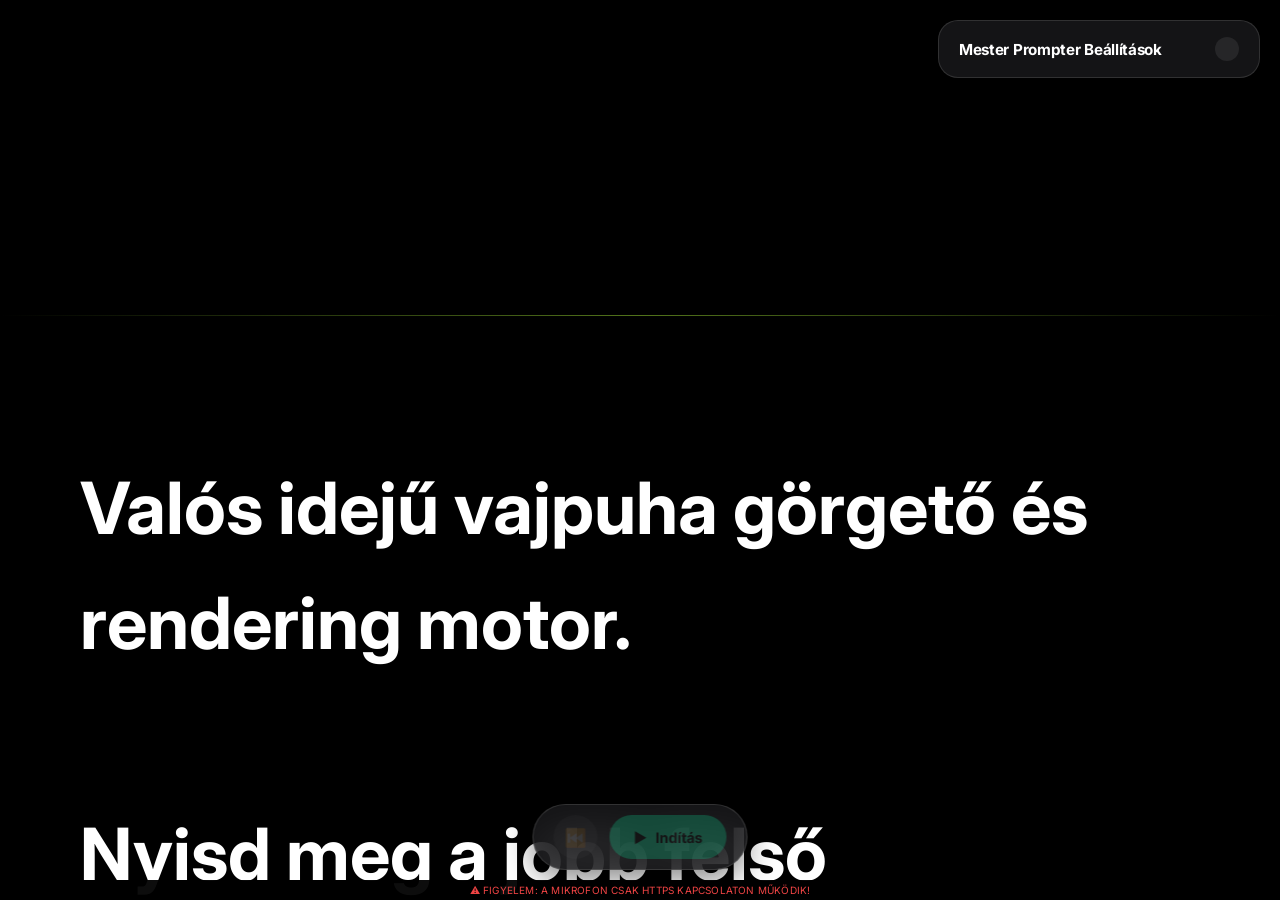
==== prompter.html @ bc0b988a "Fix invisible menu bug and sync HTML files" ====
<!DOCTYPE html>
<html lang="hu">
<head>
    <meta charset="UTF-8">
    <meta name="viewport" content="width=device-width, initial-scale=1.0">
    <title>Mester Prompter - Pro Edition</title>
    <!-- Modern Betűtípusok az olvashatósághoz -->
    <link href="https://fonts.googleapis.com/css2?family=Inter:wght@400;500;700;900&display=swap" rel="stylesheet">
    <link rel="stylesheet" href="prompter.css">
</head>
<body class="theme-dark">

    <!-- Fókusz Zóna Segédvonal (35% fentről by default) -->
    <div class="focus-guide" id="focus-guide">
        <div class="guide-line"></div>
    </div>

    <!-- Fő Prompter Viewport -->
    <div id="prompter-viewport" class="prompter-viewport">
        <!-- A szöveg renderelésének helye -->
        <div id="prompter-content" class="prompter-content text-sizing">
            Valós idejű vajpuha görgető és rendering motor.<br/><br/>
            Nyisd meg a jobb felső "Beállítások" panelt a szkript betöltéséhez!
        </div>
    </div>

    <!-- Fő Vezérlő Panel -->
    <button id="mobile-toggle" class="mobile-toggle" title="Beállítások">⚙️</button>
    <div id="settings-panel" class="settings-panel collapsed">
        <div class="panel-header">
            <h3>Mester Prompter Beállítások</h3>
            <span class="toggle-icon"></span>
        </div>
        
        <div class="panel-body">
            
            <div class="control-group">
                <label>Szkript betöltése</label>
                <textarea id="script-input" rows="4">Ez az utolsó, negyedik mérföldkő! Itt kipróbálhatod a "Vajpuha" görgető motort, ami lineáris interpolációt használ, úgynevezett LERP technikát a tökéletesen sima mozgásért. Még akkor is kalkulál és tolja előre a szöveget a fókusz zónában, ha épp csönd van, hogy a tempó sose akadjon meg. A prediktív technológia teszi igazán profivá ezt a fejlesztést.</textarea>
                <button id="btn-load" class="action-btn play-btn" style="width:100%; border-radius:12px; background: var(--accent-blue); color: white;">Szkript Előkészítése</button>
            </div>

            <div class="control-group">
                <label>Betűméret: <span id="val-fs">72</span>px</label>
                <input type="range" id="set-fs" min="40" max="150" value="72">
            </div>

            <div class="control-group">
                <label>Sormagasság: <span id="val-lh">1.5</span></label>
                <input type="range" id="set-lh" min="1.0" max="2.5" step="0.1" value="1.5">
            </div>

            <div class="control-group">
                <label>Oldalsó Margó: <span id="val-pad">100</span>px</label>
                <input type="range" id="set-pad" min="0" max="400" value="100">
            </div>
            
            <div class="control-group">
                <label>Fókusz Vonal (Anchor): <span id="val-anch">35</span>%</label>
                <input type="range" id="set-anch" min="10" max="90" value="35">
            </div>

            <div class="control-group" style="display:flex; flex-direction:column; gap:12px; margin-top:24px;">
                <label style="display:flex; align-items:center; gap:10px; text-transform:none; cursor:pointer;">
                    <input type="checkbox" id="set-mirror"> Tükrözés (Mirror Mode)
                </label>
                <label style="display:flex; align-items:center; gap:10px; text-transform:none; cursor:pointer;">
                    <input type="checkbox" id="set-guide" checked> Fókusz Vonal Mutatása
                </label>
                <label style="display:flex; align-items:center; gap:10px; text-transform:none; cursor:pointer;">
                    <input type="checkbox" id="set-highlight" checked> Szó Kijelölés Mutatása
                </label>
            </div>

        </div>
        <div class="panel-body" style="padding-top:0;">
            <div style="font-size: 11px; color:#52525b; text-align:center;">
                <span id="sys-status">Készenlét</span> | <span id="sys-wpm">0 WPM</span>
            </div>
        </div>
    </div>

    <!-- Lebegő Irányítópult (Minden nézetben 1 kattintásra elérhető) -->
    <div class="bottom-controls">
        <button id="btn-restart" class="action-btn circle-btn" disabled title="Újrakezdés">⏮️</button>
        <button id="btn-start" class="action-btn play-btn" disabled>
            <span class="icon">▶</span>
            <span class="text">Indítás</span>
        </button>
    </div>

    <!-- Debug Sáv -->
    <div id="debug-bar">Várakozás...</div>

    <script src="tokenizer.js"></script>
    <script src="speechService.js"></script>
    <script src="trackingEngine.js"></script>
    <script src="prompterRenderer.js"></script>
    <script src="masterApp.js"></script>
</body>
</html>
---- prompter.css ----
:root {
    --bg-color: #000000;
    --text-color: #ffffff;
    --text-pending: #71717a;
    --text-active: #a3e635;
    --text-completed: #3f3f46;
    
    --glass-bg: rgba(24, 24, 27, 0.85);
    --glass-border: rgba(255, 255, 255, 0.12);
    --accent-blue: #3b82f6;
    --accent-green: #10b981;
    --accent-red: #ef4444;
    --card-shadow: 0 8px 32px 0 rgba(0, 0, 0, 0.5);
}

body.theme-dark {
    margin: 0;
    padding: 0;
    background-color: var(--bg-color);
    font-family: 'Inter', -apple-system, system-ui, sans-serif;
    color: var(--text-color);
    -webkit-font-smoothing: antialiased;
    overflow: hidden;
}

/* ==================================
   TELEPROMPTER MEGJELENÍTŐ
   ================================== */
.prompter-viewport {
    position: fixed;
    top: 0; left: 0; right: 0; bottom: 0;
    overflow-y: scroll;
    scrollbar-width: none;
}
.prompter-viewport::-webkit-scrollbar { display: none; }

.prompter-content {
    transform: translateZ(0);
    will-change: scroll-position;
    margin: 0 auto;
    padding-bottom: 80vh; 
    padding-top: 50vh;
}

.mirror-mode {
    transform: scaleX(-1) translateZ(0);
}

.text-sizing {
    font-size: 72px;
    line-height: 1.6;
    padding-left: 80px; padding-right: 80px;
    font-weight: 700;
}

.p-word {
    display: inline;
    border-radius: 8px;
    cursor: pointer;
    transition: all 0.2s cubic-bezier(0.4, 0, 0.2, 1);
    padding: 2px 4px;
    margin: -2px -4px;
}

.p-word.pending { color: var(--text-pending); }
.p-word.active { color: #000; background: var(--text-active); }
.p-word.completed { color: var(--text-completed); }

.hide-highlights .p-word {
    color: var(--text-color) !important;
    background: transparent !important;
    padding: 0 !important;
    margin: 0 !important;
}

/* ==================================
   FÓKUSZ ZÓNA
   ================================== */
.focus-guide {
    position: fixed;
    top: 35%; left: 0; right: 0;
    height: 1px;
    z-index: 100;
    pointer-events: none;
}
.guide-line {
    height: 1px;
    background: linear-gradient(90deg, transparent, var(--text-active), transparent);
    opacity: 0.5;
}

/* ==================================
   GLASSMORPHISM PANEL (BEÁLLÍTÁSOK)
   ================================== */
.settings-panel {
    position: fixed;
    top: 20px; right: 20px;
    width: 320px;
    background: var(--glass-bg);
    backdrop-filter: blur(20px);
    -webkit-backdrop-filter: blur(20px);
    border: 1px solid var(--glass-border);
    border-radius: 20px;
    box-shadow: var(--card-shadow);
    z-index: 3000;
    transition: all 0.4s cubic-bezier(0.16, 1, 0.3, 1);
}

.panel-header {
    padding: 16px 20px;
    display: flex; justify-content: space-between; align-items: center;
    cursor: pointer;
}
.panel-header h3 { margin: 0; font-size: 0.95rem; font-weight: 700; letter-spacing: -0.02em; }

.toggle-icon { 
    width: 24px; height: 24px; 
    display: flex; align-items: center; justify-content: center;
    background: rgba(255,255,255,0.08);
    border-radius: 50%;
    transition: 0.3s;
}

.panel-body {
    padding: 0 20px 20px 20px;
    max-height: 500px;
    overflow-y: auto;
}

.settings-panel.collapsed {
    transform: translateY(0);
    opacity: 1;
}

.settings-panel.collapsed .panel-body {
    max-height: 0;
    padding-top: 0;
    padding-bottom: 0;
    overflow: hidden;
    opacity: 0;
    pointer-events: none;
}

.settings-panel.collapsed .toggle-icon {
    transform: rotate(-90deg);
}

/* KÜLÖN HAMBURGER GOMB MOBILON */
.mobile-toggle {
    display: none;
    position: fixed;
    top: 20px; right: 20px;
    width: 56px; height: 56px;
    background: var(--accent-blue);
    border-radius: 50%;
    z-index: 3100;
    box-shadow: 0 8px 24px rgba(0,0,0,0.5);
    align-items: center; justify-content: center;
    cursor: pointer;
    border: none;
    color: white; font-size: 24px;
    transition: transform 0.2s;
}
.mobile-toggle:active { transform: scale(0.9); }

.control-group { margin-top: 20px; }
.control-group label { display: block; font-size: 0.7rem; color: #a1a1aa; font-weight: 700; margin-bottom: 8px; text-transform: uppercase; letter-spacing: 0.05em; }

textarea {
    width: 100%; box-sizing: border-box; background: rgba(0,0,0,0.3); border: 1px solid var(--glass-border);
    border-radius: 12px; padding: 12px; color: white; font-size: 14px;
    margin-bottom: 12px; font-family: inherit;
}

/* SLIDERS */
input[type=range] { width: 100%; accent-color: var(--accent-blue); height: 4px; border-radius: 2px; background: rgba(255,255,255,0.1); cursor: pointer; }

/* ==================================
   LEBEGŐ IRÁNYÍTÓPULT (BOTTOM CONTROLS)
   ================================== */
.bottom-controls {
    position: fixed;
    bottom: 30px; left: 50%;
    transform: translateX(-50%);
    display: flex; gap: 12px; align-items: center;
    background: rgba(24, 24, 27, 0.8);
    backdrop-filter: blur(24px);
    -webkit-backdrop-filter: blur(24px);
    padding: 10px 20px;
    border-radius: 40px;
    border: 1px solid var(--glass-border);
    box-shadow: var(--card-shadow);
    z-index: 4000;
}

.action-btn {
    border: none; border-radius: 30px; 
    cursor: pointer; transition: all 0.2s;
    display: flex; align-items: center; justify-content: center;
    font-family: inherit;
}

.circle-btn {
    width: 44px; height: 44px;
    background: rgba(255,255,255,0.08);
    font-size: 1.1rem;
}

.play-btn {
    height: 44px; padding: 0 24px;
    background: var(--accent-green);
    color: #000; font-weight: 700; font-size: 0.9rem;
    gap: 8px;
}
.play-btn.active { 
    background: var(--accent-red); 
    color: white; 
}

.action-btn:hover:not(:disabled) { transform: translateY(-2px); }
.action-btn:active:not(:disabled) { transform: translateY(0) scale(0.96); }
.action-btn:disabled { opacity: 0.3; cursor: not-allowed; }

/* ==================================
   MOBIL ÉS LANDSCAPE
   ================================== */
@media (max-width: 900px) {
    .mobile-toggle { display: flex; }
    .settings-panel {
        top: 90px; right: 20px; left: 20px; width: auto;
    }
    .text-sizing { font-size: 36px; padding: 0 20px; }
    .bottom-controls { bottom: 20px; }
}

@media (orientation: landscape) and (max-height: 500px) {
    .bottom-controls { bottom: 10px; padding: 6px 12px; }
    .action-btn { height: 38px; }
    .circle-btn { width: 38px; }
    .text-sizing { font-size: 44px; }
    .settings-panel { top: 10px; right: 10px; left: 10px; max-height: 80vh; }
}

/* DEBUG BAR */
#debug-bar {
    position: fixed;
    bottom: 0; left: 0; right: 0;
    padding: 4px 10px; background: rgba(0,0,0,0.95);
    font-size: 10px; color: #52525b; z-index: 5000;
    text-align: center; pointer-events: none;
    letter-spacing: 0.02em;
}
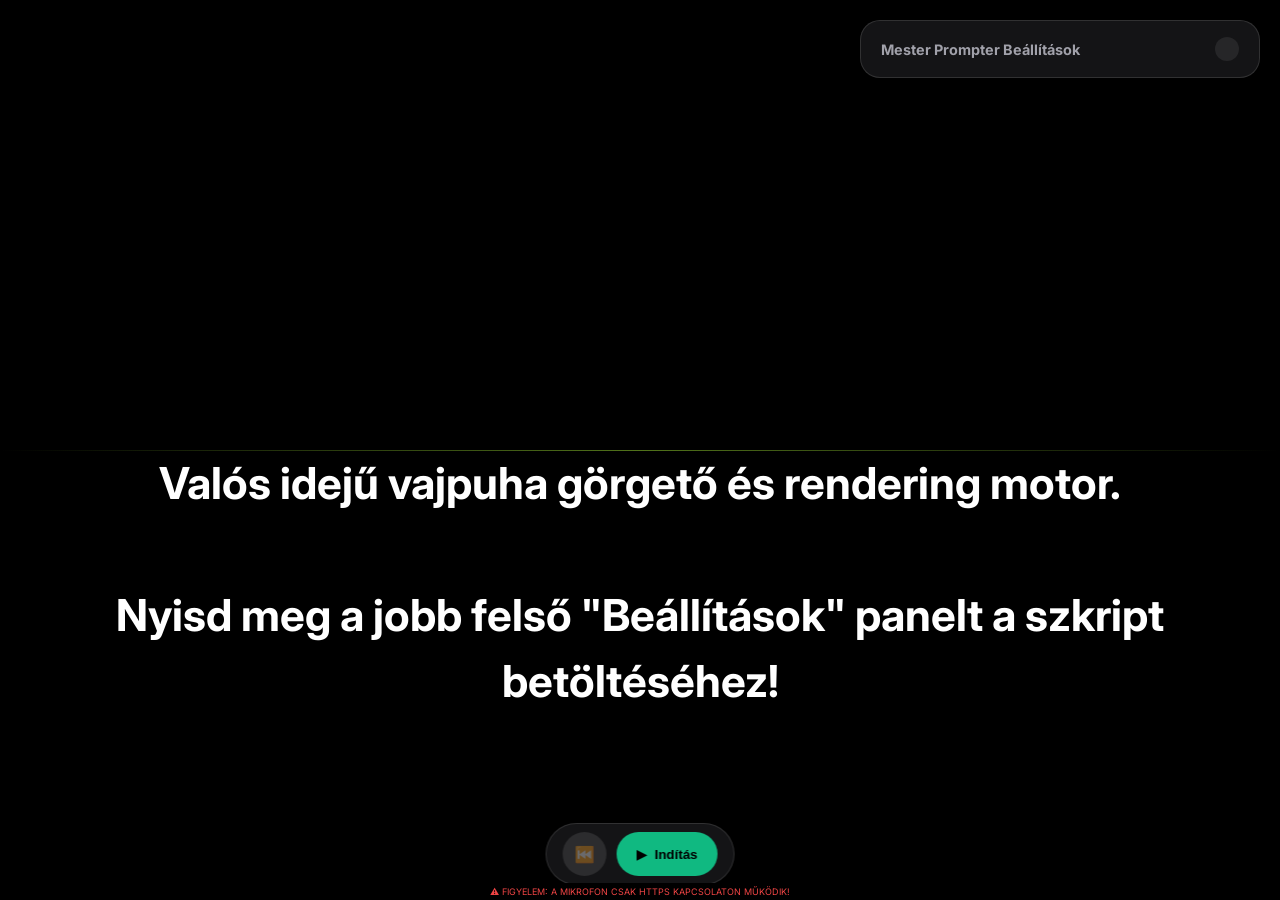
==== commit be6732e3: "Center prompter text (Horizontal and 50% Vertical Anchor)" ====
--- a/prompter.html
+++ b/prompter.html
@@ -10,8 +10,8 @@
 </head>
 <body class="theme-dark">
 
-    <!-- Fókusz Zóna Segédvonal (35% fentről by default) -->
-    <div class="focus-guide" id="focus-guide">
+    <!-- Fókusz Zóna Segédvonal (50% fentről) -->
+    <div class="focus-guide" id="focus-guide" style="top: 50%;">
         <div class="guide-line"></div>
     </div>
 
@@ -56,8 +56,8 @@
             </div>
             
             <div class="control-group">
-                <label>Fókusz Vonal (Anchor): <span id="val-anch">35</span>%</label>
-                <input type="range" id="set-anch" min="10" max="90" value="35">
+                <label>Fókusz Vonal (Anchor): <span id="val-anch">50</span>%</label>
+                <input type="range" id="set-anch" min="10" max="90" value="50">
             </div>
 
             <div class="control-group" style="display:flex; flex-direction:column; gap:12px; margin-top:24px;">
--- a/prompter.css
+++ b/prompter.css
@@ -13,14 +13,26 @@
     --card-shadow: 0 8px 32px 0 rgba(0, 0, 0, 0.5);
 }
 
-body.theme-dark {
+/* UNIVERZÁLIS BOX-MODEL JAVÍTÁS - ELENGEDHETETLEN AZ OLDALRA GÖRDÍTÉS ELLEN */
+* {
+    box-sizing: border-box;
     margin: 0;
     padding: 0;
+}
+
+html, body {
+    width: 100vw;
+    height: 100vh;
+    overflow-x: hidden !important; /* MEGÖLJÜK AZ OLDALRA HINTÁZÁST */
+    overflow-y: hidden;
     background-color: var(--bg-color);
+    position: fixed; /* Mobilon megakadályozza a "huzigálást" */
+}
+
+body.theme-dark {
     font-family: 'Inter', -apple-system, system-ui, sans-serif;
     color: var(--text-color);
     -webkit-font-smoothing: antialiased;
-    overflow: hidden;
 }
 
 /* ==================================
@@ -28,38 +40,42 @@
    ================================== */
 .prompter-viewport {
     position: fixed;
-    top: 0; left: 0; right: 0; bottom: 0;
+    top: 0; left: 0; width: 100vw; height: 100vh;
     overflow-y: scroll;
+    overflow-x: hidden;
     scrollbar-width: none;
+    -webkit-overflow-scrolling: touch;
 }
 .prompter-viewport::-webkit-scrollbar { display: none; }
 
 .prompter-content {
-    transform: translateZ(0);
-    will-change: scroll-position;
-    margin: 0 auto;
+    width: 100%;
+    margin: 0;
     padding-bottom: 80vh; 
     padding-top: 50vh;
+    background: transparent;
 }
 
 .mirror-mode {
-    transform: scaleX(-1) translateZ(0);
+    transform: scaleX(-1);
 }
 
 .text-sizing {
-    font-size: 72px;
-    line-height: 1.6;
-    padding-left: 80px; padding-right: 80px;
+    font-size: 80px;
+    line-height: 1.5;
+    padding-left: 60px; padding-right: 60px;
     font-weight: 700;
+    word-wrap: break-word;
+    white-space: normal;
+    text-align: center; /* VÍZSZINTES KÖZÉPRE IGAZÍTÁS */
 }
 
 .p-word {
-    display: inline;
+    display: inline-block; /* Stabilabb renderelés */
     border-radius: 8px;
-    cursor: pointer;
-    transition: all 0.2s cubic-bezier(0.4, 0, 0.2, 1);
     padding: 2px 4px;
-    margin: -2px -4px;
+    margin: 0 2px;
+    transition: background 0.2s;
 }
 
 .p-word.pending { color: var(--text-pending); }
@@ -69,8 +85,6 @@
 .hide-highlights .p-word {
     color: var(--text-color) !important;
     background: transparent !important;
-    padding: 0 !important;
-    margin: 0 !important;
 }
 
 /* ==================================
@@ -78,7 +92,7 @@
    ================================== */
 .focus-guide {
     position: fixed;
-    top: 35%; left: 0; right: 0;
+    top: 35%; left: 0; width: 100vw;
     height: 1px;
     z-index: 100;
     pointer-events: none;
@@ -96,6 +110,7 @@
     position: fixed;
     top: 20px; right: 20px;
     width: 320px;
+    max-width: calc(100vw - 40px);
     background: var(--glass-bg);
     backdrop-filter: blur(20px);
     -webkit-backdrop-filter: blur(20px);
@@ -103,7 +118,7 @@
     border-radius: 20px;
     box-shadow: var(--card-shadow);
     z-index: 3000;
-    transition: all 0.4s cubic-bezier(0.16, 1, 0.3, 1);
+    transition: transform 0.4s cubic-bezier(0.16, 1, 0.3, 1);
 }
 
 .panel-header {
@@ -111,38 +126,23 @@
     display: flex; justify-content: space-between; align-items: center;
     cursor: pointer;
 }
-.panel-header h3 { margin: 0; font-size: 0.95rem; font-weight: 700; letter-spacing: -0.02em; }
+.panel-header h3 { margin: 0; font-size: 0.9rem; font-weight: 700; color: #a1a1aa; }
 
 .toggle-icon { 
     width: 24px; height: 24px; 
     display: flex; align-items: center; justify-content: center;
     background: rgba(255,255,255,0.08);
     border-radius: 50%;
-    transition: 0.3s;
 }
 
 .panel-body {
     padding: 0 20px 20px 20px;
-    max-height: 500px;
+    max-height: 400px;
     overflow-y: auto;
 }
 
-.settings-panel.collapsed {
-    transform: translateY(0);
-    opacity: 1;
-}
-
 .settings-panel.collapsed .panel-body {
-    max-height: 0;
-    padding-top: 0;
-    padding-bottom: 0;
-    overflow: hidden;
-    opacity: 0;
-    pointer-events: none;
-}
-
-.settings-panel.collapsed .toggle-icon {
-    transform: rotate(-90deg);
+    display: none;
 }
 
 /* KÜLÖN HAMBURGER GOMB MOBILON */
@@ -150,30 +150,26 @@
     display: none;
     position: fixed;
     top: 20px; right: 20px;
-    width: 56px; height: 56px;
+    width: 50px; height: 50px;
     background: var(--accent-blue);
     border-radius: 50%;
     z-index: 3100;
-    box-shadow: 0 8px 24px rgba(0,0,0,0.5);
+    box-shadow: 0 4px 15px rgba(0,0,0,0.5);
     align-items: center; justify-content: center;
     cursor: pointer;
     border: none;
-    color: white; font-size: 24px;
-    transition: transform 0.2s;
-}
-.mobile-toggle:active { transform: scale(0.9); }
-
-.control-group { margin-top: 20px; }
-.control-group label { display: block; font-size: 0.7rem; color: #a1a1aa; font-weight: 700; margin-bottom: 8px; text-transform: uppercase; letter-spacing: 0.05em; }
+    color: white; font-size: 20px;
+}
+
+.control-group { margin-top: 15px; }
+.control-group label { display: block; font-size: 0.65rem; color: #71717a; font-weight: 700; margin-bottom: 5px; text-transform: uppercase; }
 
 textarea {
-    width: 100%; box-sizing: border-box; background: rgba(0,0,0,0.3); border: 1px solid var(--glass-border);
-    border-radius: 12px; padding: 12px; color: white; font-size: 14px;
-    margin-bottom: 12px; font-family: inherit;
-}
-
-/* SLIDERS */
-input[type=range] { width: 100%; accent-color: var(--accent-blue); height: 4px; border-radius: 2px; background: rgba(255,255,255,0.1); cursor: pointer; }
+    width: 100%; min-height: 80px; background: rgba(0,0,0,0.5); border: 1px solid var(--glass-border);
+    border-radius: 10px; padding: 10px; color: white; font-size: 13px; font-family: inherit;
+}
+
+input[type=range] { width: 100%; accent-color: var(--accent-blue); height: 4px; cursor: pointer; }
 
 /* ==================================
    LEBEGŐ IRÁNYÍTÓPULT (BOTTOM CONTROLS)
@@ -182,11 +178,11 @@
     position: fixed;
     bottom: 30px; left: 50%;
     transform: translateX(-50%);
-    display: flex; gap: 12px; align-items: center;
-    background: rgba(24, 24, 27, 0.8);
-    backdrop-filter: blur(24px);
-    -webkit-backdrop-filter: blur(24px);
-    padding: 10px 20px;
+    display: flex; gap: 10px; align-items: center;
+    background: rgba(24, 24, 27, 0.85);
+    backdrop-filter: blur(20px);
+    -webkit-backdrop-filter: blur(20px);
+    padding: 8px 16px;
     border-radius: 40px;
     border: 1px solid var(--glass-border);
     box-shadow: var(--card-shadow);
@@ -195,58 +191,48 @@
 
 .action-btn {
     border: none; border-radius: 30px; 
-    cursor: pointer; transition: all 0.2s;
+    cursor: pointer; transition: 0.2s;
     display: flex; align-items: center; justify-content: center;
-    font-family: inherit;
-}
-
-.circle-btn {
-    width: 44px; height: 44px;
-    background: rgba(255,255,255,0.08);
-    font-size: 1.1rem;
-}
-
-.play-btn {
-    height: 44px; padding: 0 24px;
-    background: var(--accent-green);
-    color: #000; font-weight: 700; font-size: 0.9rem;
-    gap: 8px;
-}
-.play-btn.active { 
-    background: var(--accent-red); 
-    color: white; 
-}
-
-.action-btn:hover:not(:disabled) { transform: translateY(-2px); }
-.action-btn:active:not(:disabled) { transform: translateY(0) scale(0.96); }
-.action-btn:disabled { opacity: 0.3; cursor: not-allowed; }
-
-/* ==================================
-   MOBIL ÉS LANDSCAPE
+}
+
+.circle-btn { width: 44px; height: 44px; background: rgba(255,255,255,0.1); font-size: 1rem; }
+.play-btn { height: 44px; padding: 0 20px; background: var(--accent-green); color: #000; font-weight: 700; gap: 8px; }
+.play-btn.active { background: var(--accent-red); color: white; }
+
+/* ==================================
+   MOBIL ÉS LANDSCAPE - MAXIMÁLIS SZÉLESSÉG
    ================================== */
 @media (max-width: 900px) {
     .mobile-toggle { display: flex; }
     .settings-panel {
-        top: 90px; right: 20px; left: 20px; width: auto;
+        top: 80px; right: 10px; left: 10px; width: auto;
     }
-    .text-sizing { font-size: 36px; padding: 0 20px; }
+    .text-sizing { 
+        font-size: 34px; 
+        padding-left: 10px; 
+        padding-right: 10px;
+        width: 100vw;
+    }
     .bottom-controls { bottom: 20px; }
 }
 
-@media (orientation: landscape) and (max-height: 500px) {
-    .bottom-controls { bottom: 10px; padding: 6px 12px; }
-    .action-btn { height: 38px; }
-    .circle-btn { width: 38px; }
-    .text-sizing { font-size: 44px; }
-    .settings-panel { top: 10px; right: 10px; left: 10px; max-height: 80vh; }
+@media (orientation: landscape) {
+    .text-sizing { 
+        font-size: 44px; 
+        padding-left: 5px; /* Minimális margó fekvőben! */
+        padding-right: 5px;
+        width: 100vw;
+        text-align: center; /* Fekvőben sokszor jobb közép-fókusz */
+    }
+    .bottom-controls { bottom: 15px; }
+    .settings-panel { width: 400px; max-height: 85vh; }
 }
 
 /* DEBUG BAR */
 #debug-bar {
     position: fixed;
-    bottom: 0; left: 0; right: 0;
-    padding: 4px 10px; background: rgba(0,0,0,0.95);
-    font-size: 10px; color: #52525b; z-index: 5000;
+    bottom: 0; left: 0; width: 100vw;
+    padding: 3px 10px; background: rgba(0,0,0,1);
+    font-size: 9px; color: #3f3f46; z-index: 5000;
     text-align: center; pointer-events: none;
-    letter-spacing: 0.02em;
-}
+}
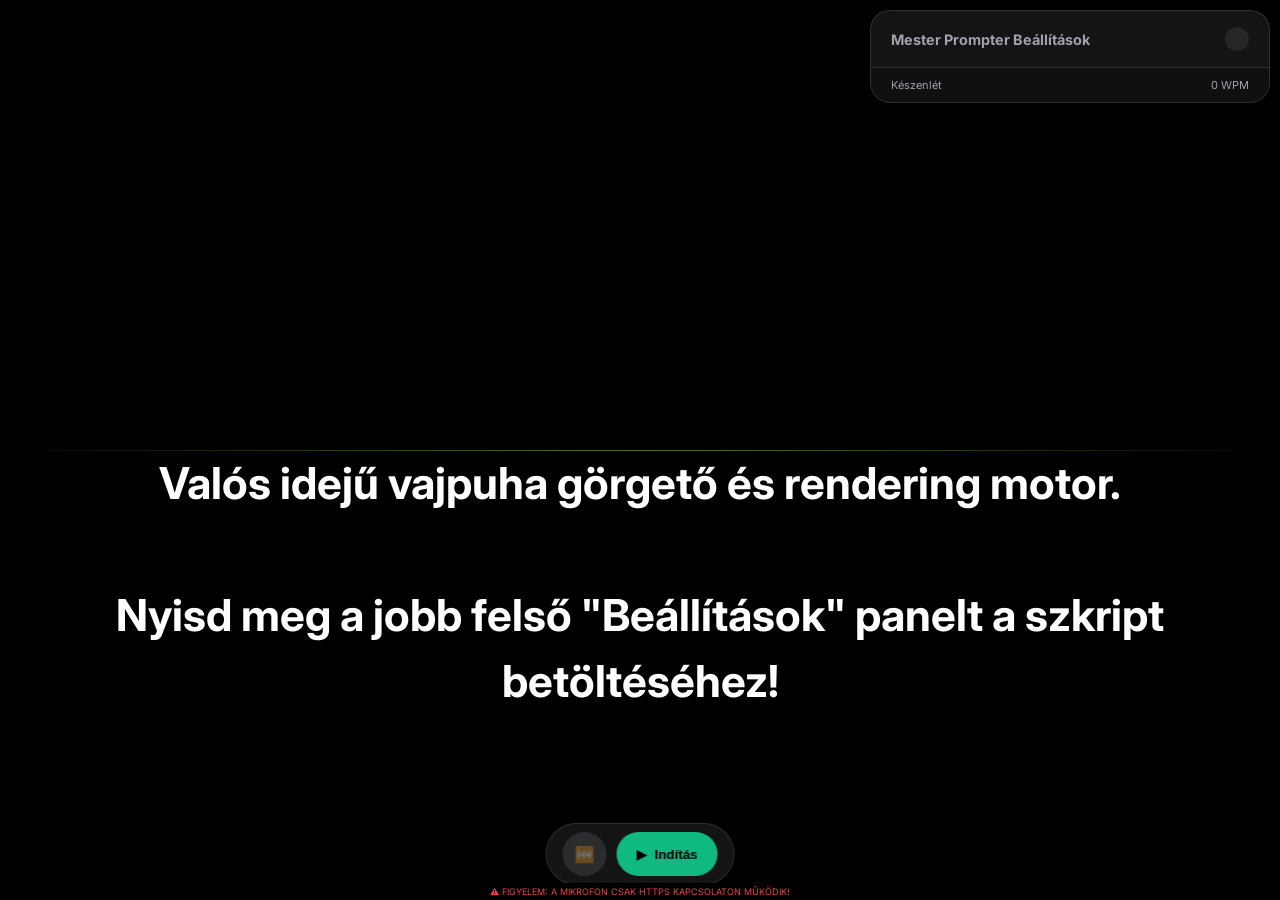
==== commit f32baea7: "Fix menu height clipping and consolidate status footer" ====
--- a/prompter.html
+++ b/prompter.html
@@ -73,9 +73,10 @@
             </div>
 
         </div>
-        <div class="panel-body" style="padding-top:0;">
-            <div style="font-size: 11px; color:#52525b; text-align:center;">
-                <span id="sys-status">Készenlét</span> | <span id="sys-wpm">0 WPM</span>
+        <div class="panel-header" style="padding: 10px 20px; border-top: 1px solid var(--glass-border); cursor: default; background: rgba(0,0,0,0.2);">
+            <div style="font-size: 11px; color:#a1a1aa; width: 100%; display: flex; justify-content: space-between;">
+                <span id="sys-status">Készenlét</span>
+                <span id="sys-wpm">0 WPM</span>
             </div>
         </div>
     </div>
--- a/prompter.css
+++ b/prompter.css
@@ -92,7 +92,7 @@
    ================================== */
 .focus-guide {
     position: fixed;
-    top: 35%; left: 0; width: 100vw;
+    top: 50%; left: 0; width: 100vw;
     height: 1px;
     z-index: 100;
     pointer-events: none;
@@ -118,7 +118,7 @@
     border-radius: 20px;
     box-shadow: var(--card-shadow);
     z-index: 3000;
-    transition: transform 0.4s cubic-bezier(0.16, 1, 0.3, 1);
+    transition: all 0.4s cubic-bezier(0.16, 1, 0.3, 1);
 }
 
 .panel-header {
@@ -136,13 +136,22 @@
 }
 
 .panel-body {
-    padding: 0 20px 20px 20px;
-    max-height: 400px;
+    padding: 10px 20px 20px 20px;
+    max-height: 70vh; /* RESPONSIVE MAGASSÁG */
     overflow-y: auto;
+    scrollbar-width: thin;
 }
 
 .settings-panel.collapsed .panel-body {
-    display: none;
+    max-height: 0;
+    padding-top: 0;
+    padding-bottom: 0;
+    overflow: hidden;
+    opacity: 0;
+}
+
+.settings-panel.collapsed .toggle-icon {
+    transform: rotate(-90deg);
 }
 
 /* KÜLÖN HAMBURGER GOMB MOBILON */
@@ -219,13 +228,17 @@
 @media (orientation: landscape) {
     .text-sizing { 
         font-size: 44px; 
-        padding-left: 5px; /* Minimális margó fekvőben! */
+        padding-left: 5px; 
         padding-right: 5px;
         width: 100vw;
-        text-align: center; /* Fekvőben sokszor jobb közép-fókusz */
+        text-align: center;
     }
     .bottom-controls { bottom: 15px; }
-    .settings-panel { width: 400px; max-height: 85vh; }
+    .settings-panel { 
+        width: 400px; 
+        top: 10px; right: 10px;
+        max-height: 90vh; 
+    }
 }
 
 /* DEBUG BAR */
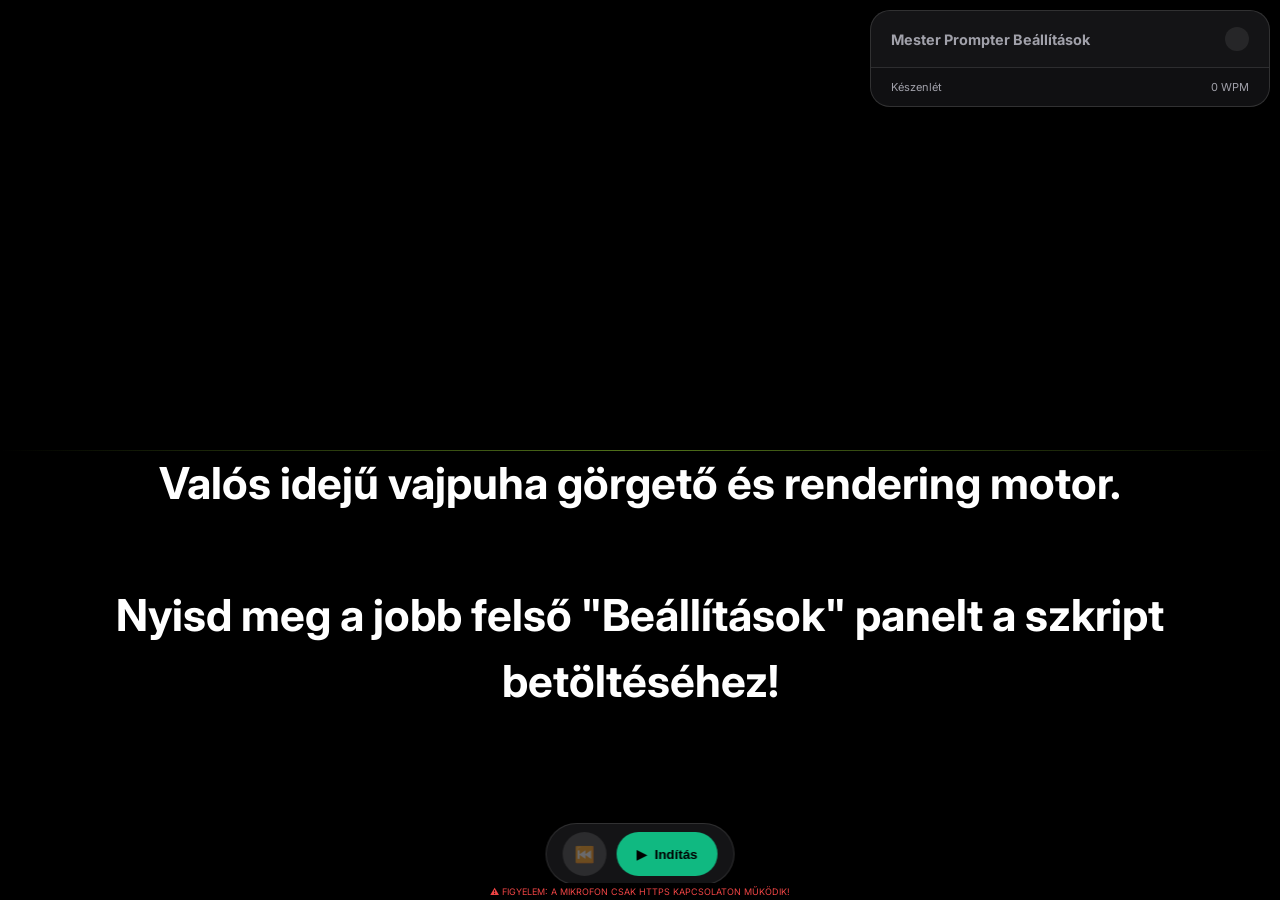
==== commit 08c82d30: "Final Flexbox fix for settings panel clipping" ====
--- a/prompter.html
+++ b/prompter.html
@@ -73,8 +73,8 @@
             </div>
 
         </div>
-        <div class="panel-header" style="padding: 10px 20px; border-top: 1px solid var(--glass-border); cursor: default; background: rgba(0,0,0,0.2);">
-            <div style="font-size: 11px; color:#a1a1aa; width: 100%; display: flex; justify-content: space-between;">
+        <div class="panel-footer">
+            <div style="width: 100%; display: flex; justify-content: space-between; align-items: center;">
                 <span id="sys-status">Készenlét</span>
                 <span id="sys-wpm">0 WPM</span>
             </div>
--- a/prompter.css
+++ b/prompter.css
@@ -110,7 +110,10 @@
     position: fixed;
     top: 20px; right: 20px;
     width: 320px;
-    max-width: calc(100vw - 40px);
+    max-height: 85vh; /* BIZTONSÁGI HATÁR */
+    display: flex;
+    flex-direction: column;
+    overflow: hidden; /* NINCS KILÓGÁS */
     background: var(--glass-bg);
     backdrop-filter: blur(20px);
     -webkit-backdrop-filter: blur(20px);
@@ -137,9 +140,17 @@
 
 .panel-body {
     padding: 10px 20px 20px 20px;
-    max-height: 70vh; /* RESPONSIVE MAGASSÁG */
+    flex: 1; /* KITÖLTI A MARADÉK HELYET */
     overflow-y: auto;
     scrollbar-width: thin;
+}
+
+.panel-footer {
+    padding: 12px 20px;
+    border-top: 1px solid var(--glass-border);
+    background: rgba(0,0,0,0.2);
+    font-size: 11px;
+    color: #a1a1aa;
 }
 
 .settings-panel.collapsed .panel-body {
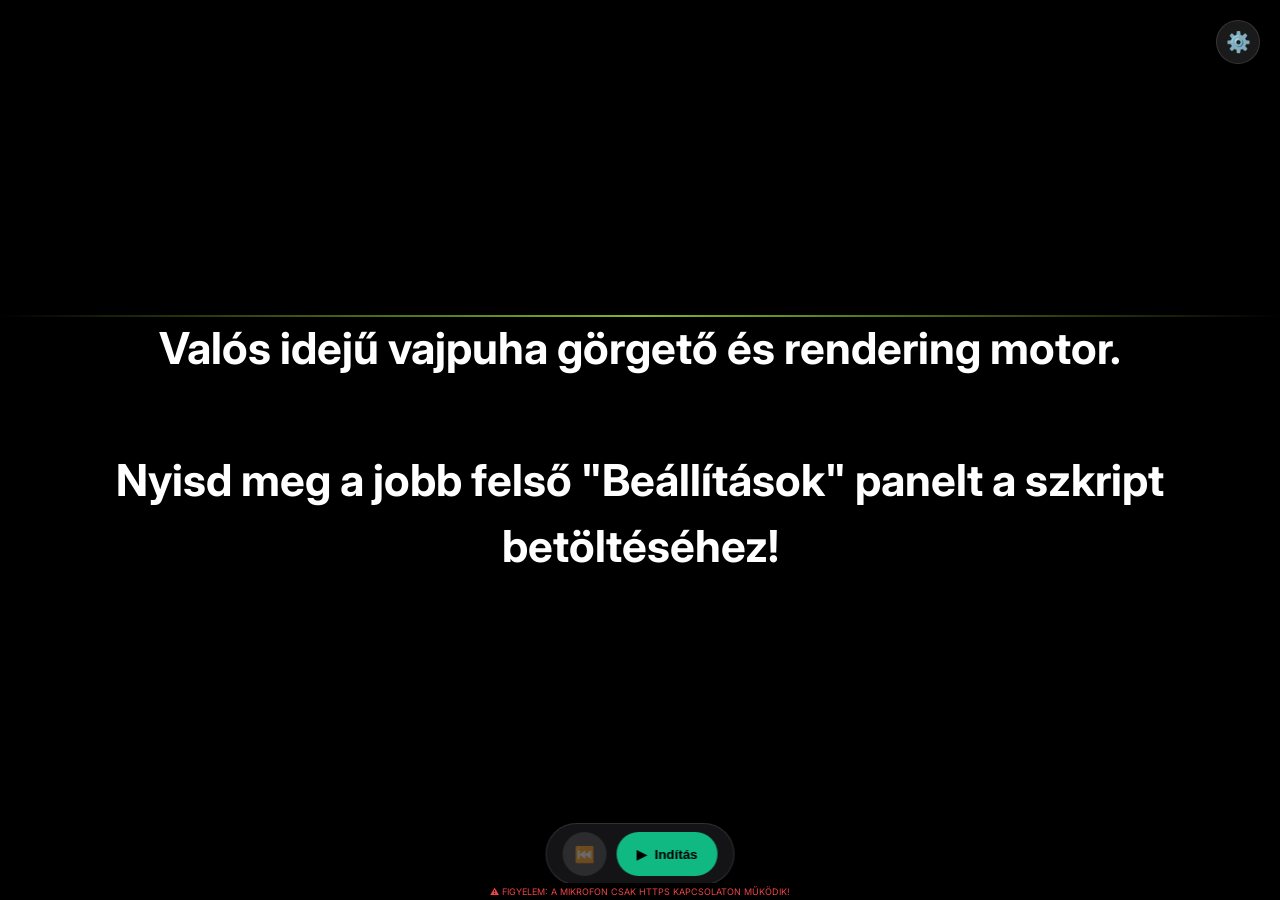
==== commit 79f02f59: "Adjust reading position to 35% (Top-ish Center)" ====
--- a/prompter.html
+++ b/prompter.html
@@ -10,8 +10,8 @@
 </head>
 <body class="theme-dark">
 
-    <!-- Fókusz Zóna Segédvonal (50% fentről) -->
-    <div class="focus-guide" id="focus-guide" style="top: 50%;">
+    <!-- Fókusz Zóna Segédvonal (35% fentről) -->
+    <div class="focus-guide" id="focus-guide" style="top: 35%;">
         <div class="guide-line"></div>
     </div>
 
@@ -56,8 +56,8 @@
             </div>
             
             <div class="control-group">
-                <label>Fókusz Vonal (Anchor): <span id="val-anch">50</span>%</label>
-                <input type="range" id="set-anch" min="10" max="90" value="50">
+                <label>Fókusz Vonal (Anchor): <span id="val-anch">35</span>%</label>
+                <input type="range" id="set-anch" min="10" max="90" value="35">
             </div>
 
             <div class="control-group" style="display:flex; flex-direction:column; gap:12px; margin-top:24px;">
--- a/prompter.css
+++ b/prompter.css
@@ -52,7 +52,7 @@
     width: 100%;
     margin: 0;
     padding-bottom: 80vh; 
-    padding-top: 50vh;
+    padding-top: 35vh; /* KEZDÉS A FELSŐ HARMADNÁL */
     background: transparent;
 }
 
@@ -92,15 +92,16 @@
    ================================== */
 .focus-guide {
     position: fixed;
-    top: 50%; left: 0; width: 100vw;
+    top: 35%; left: 0; width: 100vw;
     height: 1px;
     z-index: 100;
     pointer-events: none;
+    display: flex; align-items: center; justify-content: center;
 }
 .guide-line {
-    height: 1px;
+    width: 100%; height: 2px;
     background: linear-gradient(90deg, transparent, var(--text-active), transparent);
-    opacity: 0.5;
+    opacity: 0.8;
 }
 
 /* ==================================
@@ -108,12 +109,12 @@
    ================================== */
 .settings-panel {
     position: fixed;
-    top: 20px; right: 20px;
+    top: 80px; right: 20px; /* Lejjebb toljuk a gear ikontól */
     width: 320px;
-    max-height: 85vh; /* BIZTONSÁGI HATÁR */
+    max-height: 80vh;
     display: flex;
     flex-direction: column;
-    overflow: hidden; /* NINCS KILÓGÁS */
+    overflow: hidden;
     background: var(--glass-bg);
     backdrop-filter: blur(20px);
     -webkit-backdrop-filter: blur(20px);
@@ -121,7 +122,13 @@
     border-radius: 20px;
     box-shadow: var(--card-shadow);
     z-index: 3000;
-    transition: all 0.4s cubic-bezier(0.16, 1, 0.3, 1);
+    transition: all 0.3s ease;
+}
+
+.settings-panel.collapsed {
+    opacity: 0;
+    pointer-events: none;
+    transform: scale(0.9) translateY(-20px);
 }
 
 .panel-header {
@@ -153,33 +160,32 @@
     color: #a1a1aa;
 }
 
-.settings-panel.collapsed .panel-body {
-    max-height: 0;
-    padding-top: 0;
-    padding-bottom: 0;
-    overflow: hidden;
-    opacity: 0;
+.settings-panel.collapsed .panel-body,
+.settings-panel.collapsed .panel-footer {
+    display: none;
 }
 
 .settings-panel.collapsed .toggle-icon {
     transform: rotate(-90deg);
 }
 
-/* KÜLÖN HAMBURGER GOMB MOBILON */
+/* GEÁR IKON - MINDIG ELÉRHETŐ SZINKRONBAN */
 .mobile-toggle {
-    display: none;
+    display: flex; /* Mindig látható asztalin is */
     position: fixed;
     top: 20px; right: 20px;
-    width: 50px; height: 50px;
-    background: var(--accent-blue);
+    width: 44px; height: 44px;
+    background: rgba(255,255,255,0.1);
+    backdrop-filter: blur(10px);
+    border: 1px solid var(--glass-border);
     border-radius: 50%;
-    z-index: 3100;
-    box-shadow: 0 4px 15px rgba(0,0,0,0.5);
+    z-index: 3500;
     align-items: center; justify-content: center;
     cursor: pointer;
-    border: none;
     color: white; font-size: 20px;
-}
+    transition: 0.2s;
+}
+.mobile-toggle:hover { background: var(--accent-blue); }
 
 .control-group { margin-top: 15px; }
 .control-group label { display: block; font-size: 0.65rem; color: #71717a; font-weight: 700; margin-bottom: 5px; text-transform: uppercase; }
